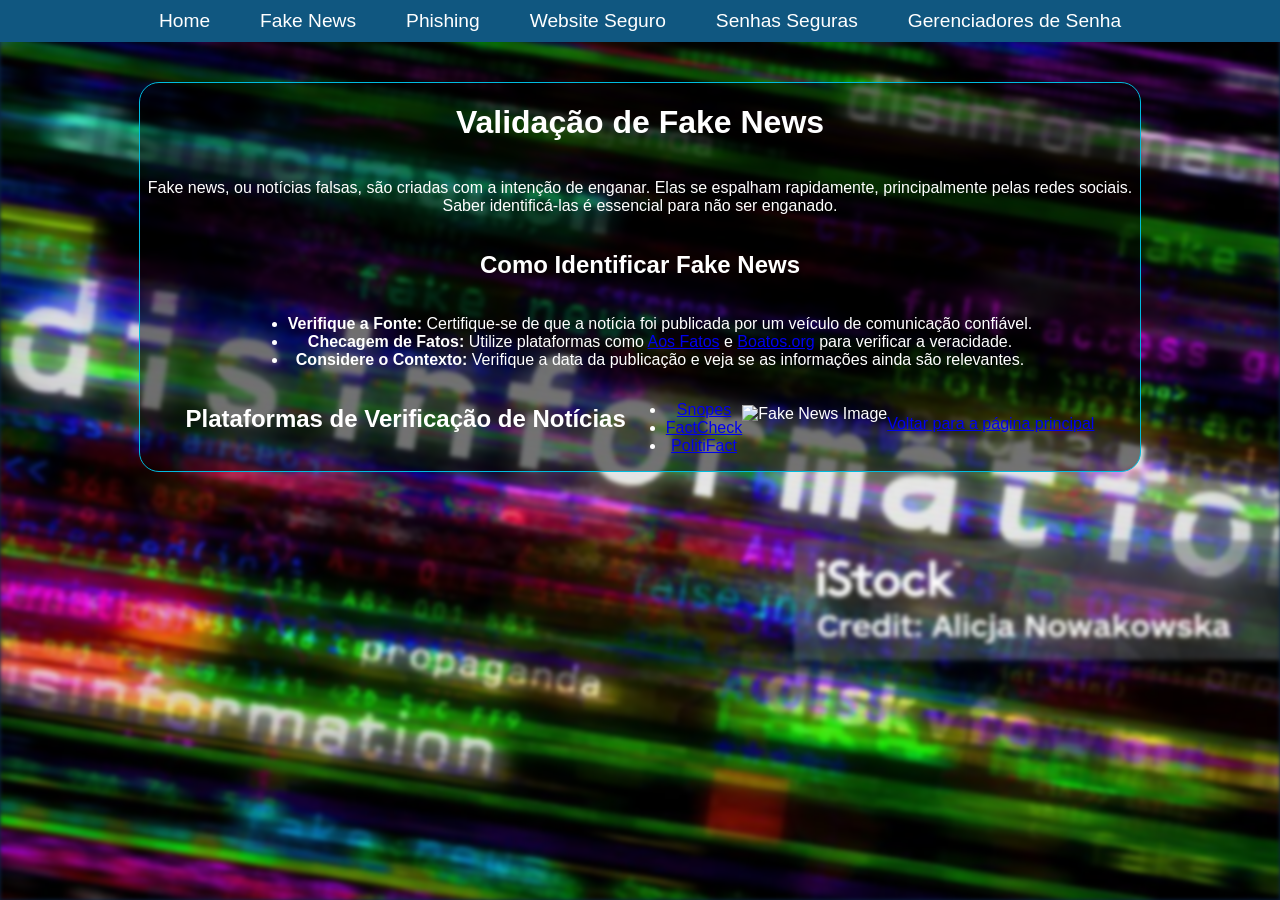
==== html/fake-news.html @ 10c757c2 "moved index to root and removed "pages" folder" ====
<!DOCTYPE html>
<html lang="pt-BR">
<head>
    <meta charset="UTF-8">
    <meta name="viewport" content="width=device-width, initial-scale=1.0">
    <title>Validação de Fake News</title>
    <link rel="stylesheet" href="../css/style.css">
    <style>
        body.index-page {
            position: relative;
            z-index: 1;
        }
    
        body.index-page::before {
            content: "";
            position: fixed;
            top: 0;
            left: 0;
            width: 100%;
            height: 100%;
            background-image: url('../images/stock-fakenews-bg.jpg');
            background-size: cover;
            background-position: center;
            background-attachment: fixed;
            filter: blur(2px);
            z-index: -1;
        }
    </style>
</head>
<body class="index-page">

    <nav>
        <ul>
            <li><a href="../index.html">Home</a></li>
            <li><a href="fake-news.html">Fake News</a></li>
            <li><a href="phishing.html">Phishing</a></li>
            <li><a href="website-seguro.html">Website Seguro</a></li>
            <li><a href="senhas-seguras.html">Senhas Seguras</a></li>
            <li><a href="gerenciadores-senha.html">Gerenciadores de Senha</a></li>
        </ul>
    </nav>

    <div class="content">
        <h1>Validação de Fake News</h1>

        <p>Fake news, ou notícias falsas, são criadas com a intenção de enganar. Elas se espalham rapidamente, principalmente pelas redes sociais. Saber identificá-las é essencial para não ser enganado.</p>

        <h2>Como Identificar Fake News</h2>
        <ul>
            <li><b>Verifique a Fonte:</b> Certifique-se de que a notícia foi publicada por um veículo de comunicação confiável.</li>
            <li><b>Checagem de Fatos:</b> Utilize plataformas como <a href="https://www.aosfatos.org/" target="_blank">Aos Fatos</a> e <a href="https://www.boatos.org/" target="_blank">Boatos.org</a> para verificar a veracidade.</li>
            <li><b>Considere o Contexto:</b> Verifique a data da publicação e veja se as informações ainda são relevantes.</li>
        </ul>

        <h2>Plataformas de Verificação de Notícias</h2>
        <ul>
            <li><a href="https://www.snopes.com/" target="_blank">Snopes</a></li>
            <li><a href="https://www.factcheck.org/" target="_blank">FactCheck</a></li>
            <li><a href="https://www.politifact.com/" target="_blank">PolitiFact</a></li>
        </ul>

        <img src="../images/fake-news.png" alt="Fake News Image" style="max-width: 100%; margin-top: 20px;">

        <a href="../index.html" style="display: block; margin-top: 30px;">Voltar para a página principal</a>
    </div>

</body>
</html>
---- css/style.css ----
body {
    font-family: 'Arial', sans-serif;
    background-color: #0c2546;
    background-image: url('../images/network-pattern.png');
    background-size: cover;
    color: white;
    text-align: center;
    margin: 0;
    padding: 0;
}

.header {
    margin-top: 50px;
}

.title {
    font-size: 3em;
    font-weight: bold;
    color: #ffffff;
}

.subtitle {
    font-size: 1.5em;
    color: #38bdf8;
    margin-bottom: 40px;
}

nav ul {
    list-style-type: none;
    padding: 0;
    margin: 0;
    display: flex;
    justify-content: center;
    background-color: #105780;
}

nav ul li {
    margin: 0 15px;
}

nav ul li a {
    color: white;
    text-decoration: none;
    padding: 10px;
    display: block;
    font-size: 1.2em;
}

nav ul li a:hover {
    background-color: #38bdf8;
    border-radius: 5px;
}

.content {
    display: flex;
    flex-wrap: wrap;
    justify-content: center;
    margin: 40px auto;
    max-width: 1000px;
    background-color: rgba(0, 0, 0, 0.5);
    border-radius: 20px;
    border: 1px solid rgba(0, 187, 222, 1);
}


.card {
    background-color: rgba(16, 87, 128, 0.8);
    border: 1px solid #38bdf8;
    border-radius: 10px;
    box-shadow: 0px 4px 6px rgba(0, 0, 0, 0.1);
    padding: 20px;
    margin: 20px;
    width: 220px;
    cursor: pointer;
    transition: background-color 0.3s, transform 0.3s;
}

.card:hover {
    background-color: #38bdf8;
    transform: translateY(-10px);
}

.card a {
    text-decoration: none;
    color: white;
    font-size: 1.2em;
    font-weight: bold;
}

.card-icon {
    font-size: 3em;
    margin-bottom: 10px;
}

footer {
    margin-top: 50px;
    color: #38bdf8;
    font-size: 0.9em;
}
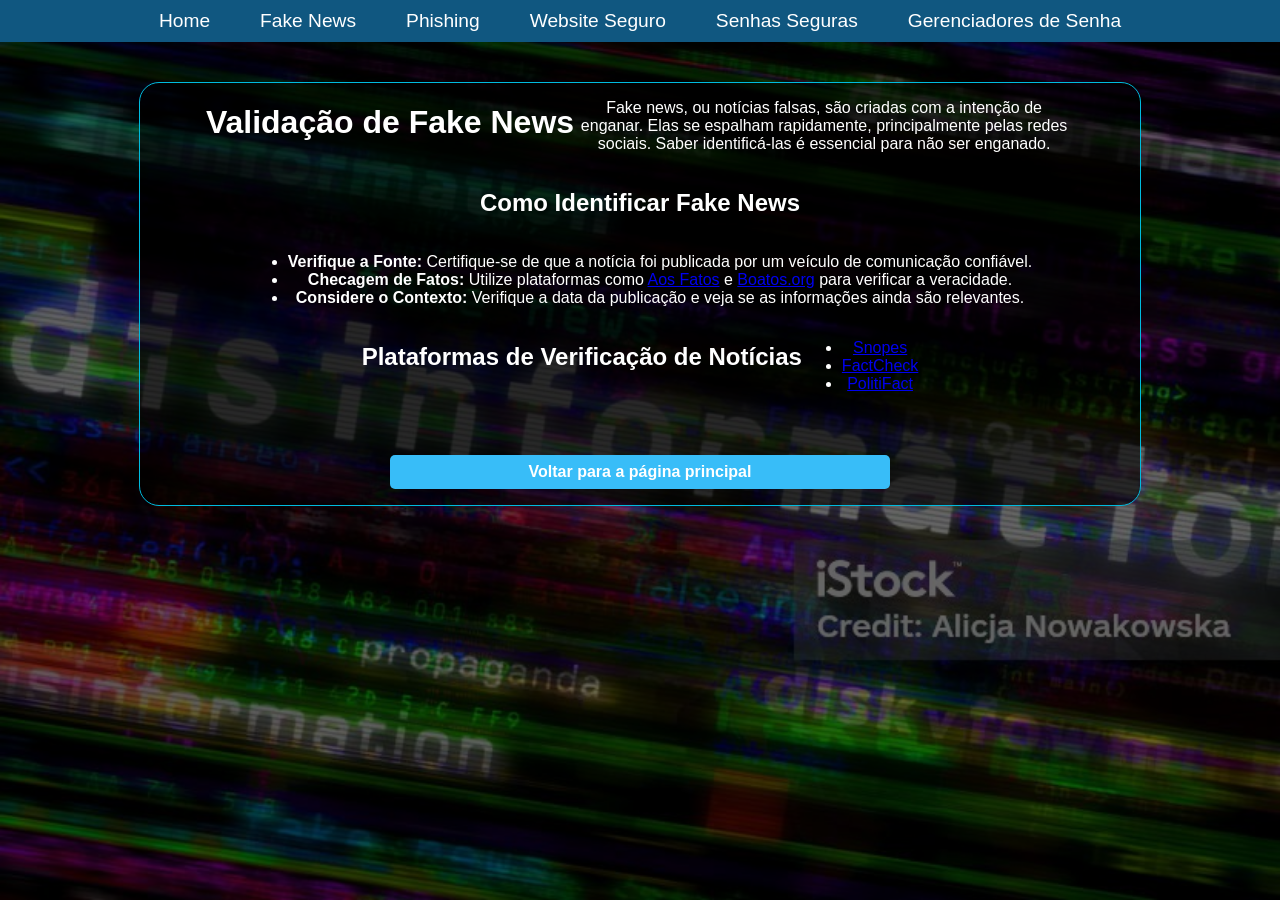
==== commit d20cbbfc: "Add files via upload Fotos home e phishing alterados, botão estilizados e centralizados" ====
--- a/html/fake-news.html
+++ b/html/fake-news.html
@@ -59,9 +59,7 @@
             <li><a href="https://www.politifact.com/" target="_blank">PolitiFact</a></li>
         </ul>
 
-        <img src="../images/fake-news.png" alt="Fake News Image" style="max-width: 100%; margin-top: 20px;">
-
-        <a href="../index.html" style="display: block; margin-top: 30px;">Voltar para a página principal</a>
+        <p><a href="../index.html" style="display: block; margin-top: 30px;">Voltar para a página principal</a></p>
     </div>
 
 </body>
--- a/css/style.css
+++ b/css/style.css
@@ -3,10 +3,42 @@
     background-color: #0c2546;
     background-image: url('../images/network-pattern.png');
     background-size: cover;
+    background-position: center;
+    position: relative;
     color: white;
     text-align: center;
     margin: 0;
     padding: 0;
+}
+
+body.index-page {
+    position: relative;
+    z-index: 1;
+}
+
+body.index-page::before {
+    content: "";
+    position: fixed;
+    top: 0;
+    left: 0;
+    width: 100%;
+    height: 100%;
+    background-size: cover;
+    background-position: center;
+    background-attachment: fixed;
+    filter: brightness(0.4) !important;
+    z-index: -1;
+}
+
+body::before {
+    content: "";
+    position: fixed;
+    top: 0;
+    left: 0;
+    width: 100%;
+    height: 100%;
+    background-color: rgba(0, 0, 0, 0.5);
+    z-index: -1;
 }
 
 .header {
@@ -57,11 +89,28 @@
     justify-content: center;
     margin: 40px auto;
     max-width: 1000px;
-    background-color: rgba(0, 0, 0, 0.5);
+    background-color: rgba(0, 0, 0, 0.6);
     border-radius: 20px;
     border: 1px solid rgba(0, 187, 222, 1);
 }
 
+.content p {
+    width: 50%;
+    text-align: center;
+}
+
+.content p a {
+    display: inline-block;
+    margin-top: 30px;
+    padding: 8px 10px;
+    background-color: #38bdf8;
+    color: white;
+    text-decoration: none;
+    font-weight: bold;
+    border-radius: 5px;
+    text-align: center;
+    font-size: 1em;
+}
 
 .card {
     background-color: rgba(16, 87, 128, 0.8);
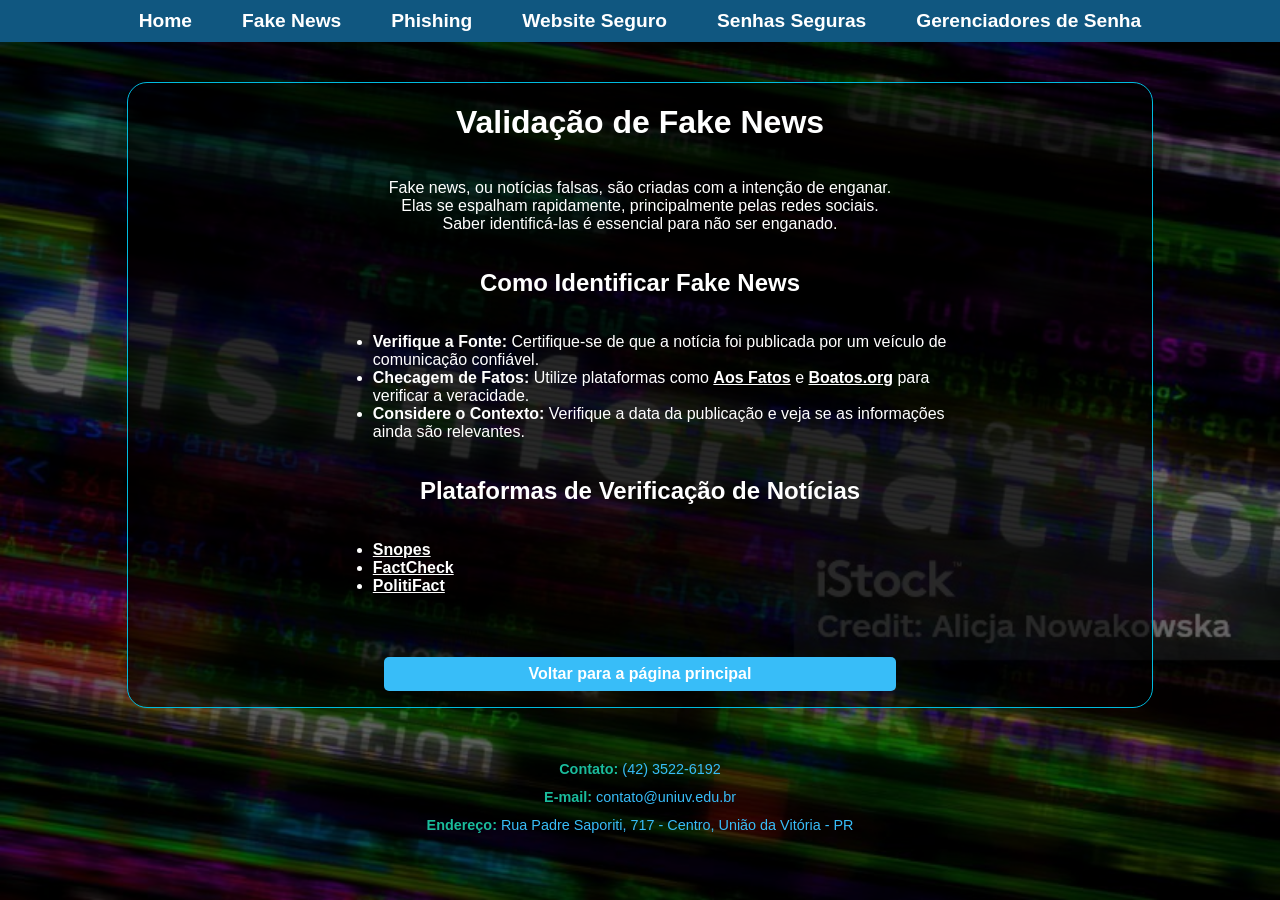
==== commit 02c3f579: "added footer" ====
--- a/html/fake-news.html
+++ b/html/fake-news.html
@@ -62,5 +62,12 @@
         <p><a href="../index.html" style="display: block; margin-top: 30px;">Voltar para a página principal</a></p>
     </div>
 
+    <footer>
+        <div class="footer-container">
+            <p><strong>Contato:</strong> (42) 3522-6192</p>
+            <p><strong>E-mail:</strong> contato@uniuv.edu.br</p>
+            <p><strong>Endereço:</strong> Rua Padre Saporiti, 717 - Centro, União da Vitória - PR</p>
+        </div>
+    </footer>
 </body>
 </html>
--- a/css/style.css
+++ b/css/style.css
@@ -83,23 +83,94 @@
     border-radius: 5px;
 }
 
+a {
+    color: currentcolor;
+    font-weight: bold;
+}
+
 .content {
     display: flex;
     flex-wrap: wrap;
     justify-content: center;
     margin: 40px auto;
-    max-width: 1000px;
+    max-width: 80%;
     background-color: rgba(0, 0, 0, 0.6);
     border-radius: 20px;
     border: 1px solid rgba(0, 187, 222, 1);
+    flex-direction:column;
+}
+
+.content h1 {
+    text-align: center;
+}
+
+.content ul {
+    margin-left: 20%;
+    margin-right: 20%;
+    max-width: 80%;
+}
+
+.content li{
+    text-align: left;
+}
+
+.content h1 {
+    text-align: center;
 }
 
 .content p {
     width: 50%;
-    text-align: center;
+    align-self: center;
 }
 
 .content p a {
+    display: inline-block;
+    margin-top: 30px;
+    padding: 8px 10px;
+    background-color: #38bdf8;
+    color: white;
+    text-decoration: none;
+    font-weight: bold;
+    border-radius: 5px;
+    text-align: center;
+    font-size: 1em;
+}
+
+.content-home {
+    display: flex;
+    flex-wrap: wrap;
+    justify-content: center;
+    margin: 40px auto;
+    max-width: 80%;
+    background-color: rgba(0, 0, 0, 0.6);
+    border-radius: 20px;
+    border: 1px solid rgba(0, 187, 222, 1); 
+}
+
+.content-home h1 {
+    text-align: center;
+}
+
+.content-home ul {
+    margin-left: 20%;
+    margin-right: 20%;
+    max-width: 80%;
+}
+
+.content-home li{
+    text-align: left;
+}
+
+.content-home h1 {
+    text-align: center;
+}
+
+.content-home p {
+    width: 50%;
+    align-self: center;
+}
+
+.content-home p a {
     display: inline-block;
     margin-top: 30px;
     padding: 8px 10px;
@@ -122,6 +193,7 @@
     width: 220px;
     cursor: pointer;
     transition: background-color 0.3s, transform 0.3s;
+    text-align: -webkit-center;
 }
 
 .card:hover {
@@ -146,3 +218,17 @@
     color: #38bdf8;
     font-size: 0.9em;
 }
+
+.footer-container {
+    max-width: 800px; /* Limita a largura do conteúdo */
+    margin: 0 auto; /* Centraliza o conteúdo */
+    line-height: 1.6; /* Melhora o espaçamento entre linhas */
+}
+
+footer p {
+    margin: 5px 0; /* Espaçamento entre os parágrafos */
+}
+
+footer strong {
+    color: #1abc9c; /* Destaque nos títulos */
+}
